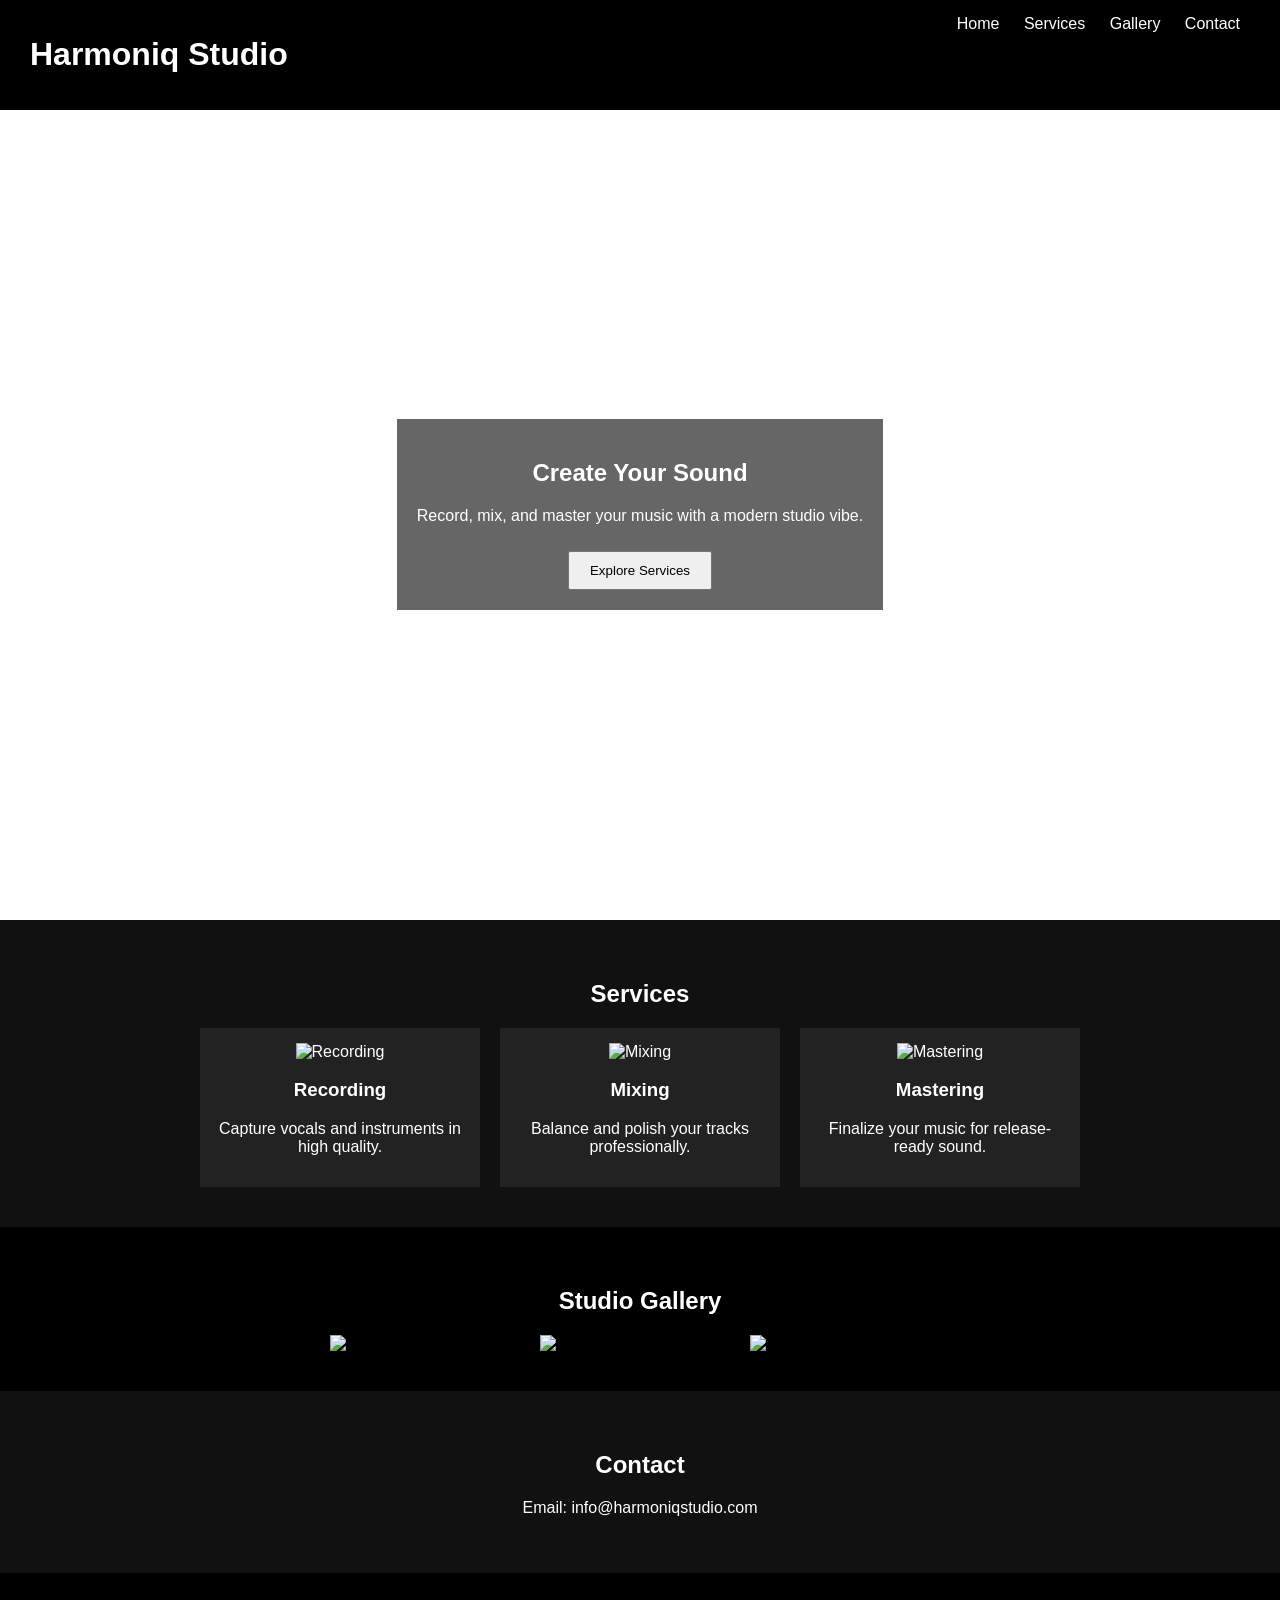
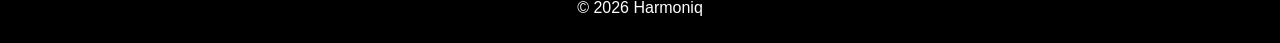
==== index.html @ 4f2baab9 "Add files via upload" ====
<!DOCTYPE html>
<html lang="en">
<head>
    <meta charset="UTF-8">
    <meta name="viewport" content="width=device-width, initial-scale=1.0">
    <title>Harmoniq Studio</title>
    <link rel="stylesheet" href="harmoniq.css">
</head>
<body>
    <header class="header">
  <h1>Harmoniq Studio</h1>
  <nav>
    <a href="#home">Home</a>
    <a href="#services">Services</a>
    <a href="#gallery">Gallery</a>
    <a href="#contact">Contact</a>
  </nav>
</header>
<section id="home" class="hero">
  <div class="hero-content">
    <h2>Create Your Sound</h2>
    <p>Record, mix, and master your music with a modern studio vibe.</p>
    <button onclick="goToServices()">Explore Services</button>
  </div>
</section>
<section id="services" class="section">
  <h2>Services</h2>
  <div class="cards">
    <div class="card">
      <img src="https://images.unsplash.com/photo-1511379938547-c1f69419868d" alt="Recording">
      <h3>Recording</h3>
      <p>Capture vocals and instruments in high quality.</p>
    </div>
    <div class="card">
      <img src="https://images.unsplash.com/photo-1497032628192-86f99bcd76bc" alt="Mixing">
      <h3>Mixing</h3>
      <p>Balance and polish your tracks professionally.</p>
    </div>
    <div class="card">
      <img src="https://images.unsplash.com/photo-1511671782779-c97d3d27a1d4" alt="Mastering">
      <h3>Mastering</h3>
      <p>Finalize your music for release-ready sound.</p>
    </div>
  </div>
</section>
<section id="gallery" class="section dark">
  <h2>Studio Gallery</h2>
  <div class="gallery">
    <img src="https://images.unsplash.com/photo-1511671782779-c97d3d27a1d4">
    <img src="https://images.unsplash.com/photo-1507874457470-272b3c8d8ee2">
    <img src="https://images.unsplash.com/photo-1497032628192-86f99bcd76bc">
  </div>
</section>
<section id="contact" class="section">
  <h2>Contact</h2>
  <p>Email: info@harmoniqstudio.com</p>
</section>

<footer class="footer">
  <p>© 2026 Harmoniq</p>
</footer>

</body>
</html>
---- harmoniq.css ----
body {
  margin: 0;
  font-family: Arial, sans-serif;
  color: #fff;
}

.header {
  display: flex;
  justify-content: space-between;
  padding: 15px 30px;
  background: #000;
}

nav a {
  color: white;
  margin: 0 10px;
  text-decoration: none;
}

.hero {
  height: 90vh;
  background: url('https://images.unsplash.com/photo-1511671782779-c97d3d27a1d4');
  background-size: cover;
  display: flex;
  align-items: center;
  justify-content: center;
}

.hero-content {
  background: rgba(0,0,0,0.6);
  padding: 20px;
  text-align: center;
}

button {
  padding: 10px 20px;
  margin-top: 10px;
}

.section {
  padding: 40px;
  text-align: center;
  background: #111;
}

.dark {
  background: #000;
}

.cards {
  display: flex;
  gap: 20px;
  justify-content: center;
  flex-wrap: wrap;
}

.card {
  background: #222;
  padding: 15px;
  width: 250px;
}

.card img {
  width: 100%;
}

.gallery {
  display: flex;
  gap: 10px;
  justify-content: center;
}

.gallery img {
  width: 200px;
}

.footer {
  text-align: center;
  padding: 10px;
  background: black;
}
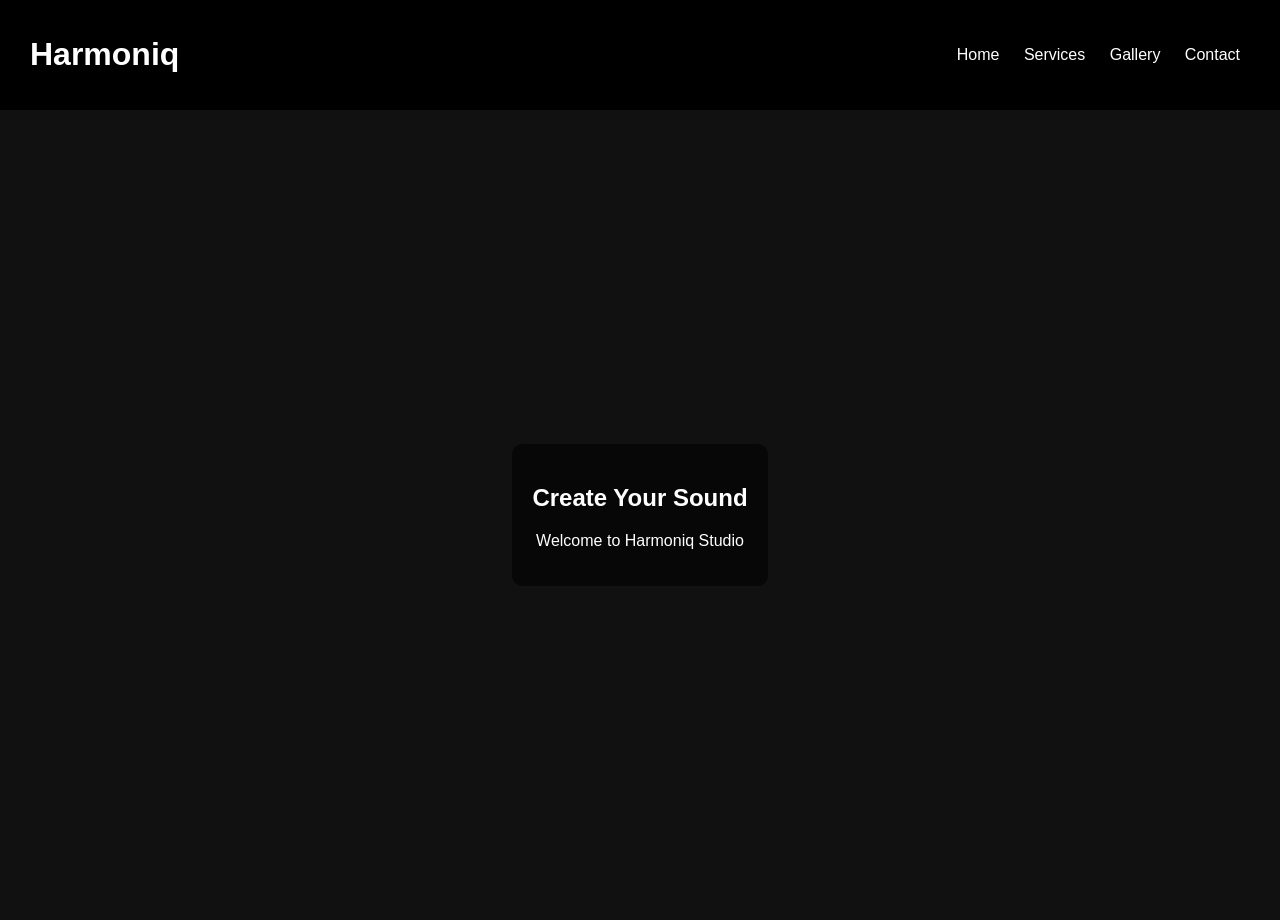
==== commit 030c1706: "Add files via upload" ====
--- a/index.html
+++ b/index.html
@@ -7,58 +7,20 @@
     <link rel="stylesheet" href="harmoniq.css">
 </head>
 <body>
-    <header class="header">
-  <h1>Harmoniq Studio</h1>
+  <header class="header">
+  <h1>Harmoniq</h1>
   <nav>
-    <a href="#home">Home</a>
-    <a href="#services">Services</a>
-    <a href="#gallery">Gallery</a>
-    <a href="#contact">Contact</a>
+    <a href="index.html">Home</a>
+    <a href="services.html">Services</a>
+    <a href="gallery.html">Gallery</a>
+    <a href="contact.html">Contact</a>
   </nav>
 </header>
-<section id="home" class="hero">
+<section class="hero">
   <div class="hero-content">
     <h2>Create Your Sound</h2>
-    <p>Record, mix, and master your music with a modern studio vibe.</p>
-    <button onclick="goToServices()">Explore Services</button>
+    <p>Welcome to Harmoniq Studio</p>
   </div>
 </section>
-<section id="services" class="section">
-  <h2>Services</h2>
-  <div class="cards">
-    <div class="card">
-      <img src="https://images.unsplash.com/photo-1511379938547-c1f69419868d" alt="Recording">
-      <h3>Recording</h3>
-      <p>Capture vocals and instruments in high quality.</p>
-    </div>
-    <div class="card">
-      <img src="https://images.unsplash.com/photo-1497032628192-86f99bcd76bc" alt="Mixing">
-      <h3>Mixing</h3>
-      <p>Balance and polish your tracks professionally.</p>
-    </div>
-    <div class="card">
-      <img src="https://images.unsplash.com/photo-1511671782779-c97d3d27a1d4" alt="Mastering">
-      <h3>Mastering</h3>
-      <p>Finalize your music for release-ready sound.</p>
-    </div>
-  </div>
-</section>
-<section id="gallery" class="section dark">
-  <h2>Studio Gallery</h2>
-  <div class="gallery">
-    <img src="https://images.unsplash.com/photo-1511671782779-c97d3d27a1d4">
-    <img src="https://images.unsplash.com/photo-1507874457470-272b3c8d8ee2">
-    <img src="https://images.unsplash.com/photo-1497032628192-86f99bcd76bc">
-  </div>
-</section>
-<section id="contact" class="section">
-  <h2>Contact</h2>
-  <p>Email: info@harmoniqstudio.com</p>
-</section>
-
-<footer class="footer">
-  <p>© 2026 Harmoniq</p>
-</footer>
-
 </body>
 </html>
--- a/harmoniq.css
+++ b/harmoniq.css
@@ -1,81 +1,122 @@
 body {
   margin: 0;
   font-family: Arial, sans-serif;
-  color: #fff;
+  background: #111;
+  color: white;
 }
 
+/* ===== HEADER ===== */
 .header {
   display: flex;
   justify-content: space-between;
+  align-items: center;
   padding: 15px 30px;
-  background: #000;
+  background: black;
 }
 
 nav a {
   color: white;
+  text-decoration: none;
   margin: 0 10px;
-  text-decoration: none;
 }
 
+nav a:hover {
+  color: #00bfff;
+}
+
+/* ===== HERO SECTION ===== */
 .hero {
   height: 90vh;
   background: url('https://images.unsplash.com/photo-1511671782779-c97d3d27a1d4');
   background-size: cover;
+  background-position: center;
   display: flex;
+  justify-content: center;
   align-items: center;
-  justify-content: center;
 }
 
 .hero-content {
   background: rgba(0,0,0,0.6);
   padding: 20px;
+  border-radius: 10px;
   text-align: center;
 }
 
-button {
-  padding: 10px 20px;
+/* ===== GENERAL SECTION ===== */
+.section {
+  padding: 40px;
+  text-align: center;
+}
+
+/* ===== SERVICES PAGE ===== */
+.services-grid {
+  display: grid;
+  grid-template-columns: repeat(auto-fit, minmax(250px, 1fr));
+  gap: 20px;
+  margin-top: 30px;
+}
+
+.service-card {
+  background: #222;
+  padding: 15px;
+  border-radius: 10px;
+  transition: transform 0.3s;
+}
+
+.service-card:hover {
+  transform: scale(1.03);
+}
+
+/* Keeps service cards styles ONLY inside services page */
+.services-grid .service-card {
+  background: #222;
+  padding: 15px;
+  border-radius: 10px;
+}
+
+.services-grid .service-card img {
+  width: 100%;
+  height: 200px;
+  object-fit: cover;
+  border-radius: 10px;
+}
+
+.service-card img {
+  width: 100%;
+  height: 200px;
+  object-fit: cover;
+  border-radius: 10px;
+}
+
+/* ===== GALLERY PAGE ===== */
+.gallery-grid {
+  display: grid;
+  grid-template-columns: repeat(auto-fit, minmax(250px, 1fr));
+  gap: 20px;
+  margin-top: 30px;
+}
+
+/* Gallery styles only affect gallery page */
+.gallery-card {
+  background: #222;
+  padding: 15px;
+  border-radius: 10px;
+}
+
+.gallery-card img {
+  width: 100%;
+  height: 200px;
+  object-fit: cover;
+  border-radius: 10px;
+}
+
+.gallery-card p {
   margin-top: 10px;
 }
 
-.section {
-  padding: 40px;
-  text-align: center;
-  background: #111;
-}
-
-.dark {
-  background: #000;
-}
-
-.cards {
-  display: flex;
-  gap: 20px;
-  justify-content: center;
-  flex-wrap: wrap;
-}
-
-.card {
-  background: #222;
-  padding: 15px;
-  width: 250px;
-}
-
-.card img {
-  width: 100%;
-}
-
-.gallery {
-  display: flex;
-  gap: 10px;
-  justify-content: center;
-}
-
-.gallery img {
-  width: 200px;
-}
-
+/* ===== FOOTER ===== */
 .footer {
   text-align: center;
-  padding: 10px;
+  padding: 15px;
   background: black;
 }
